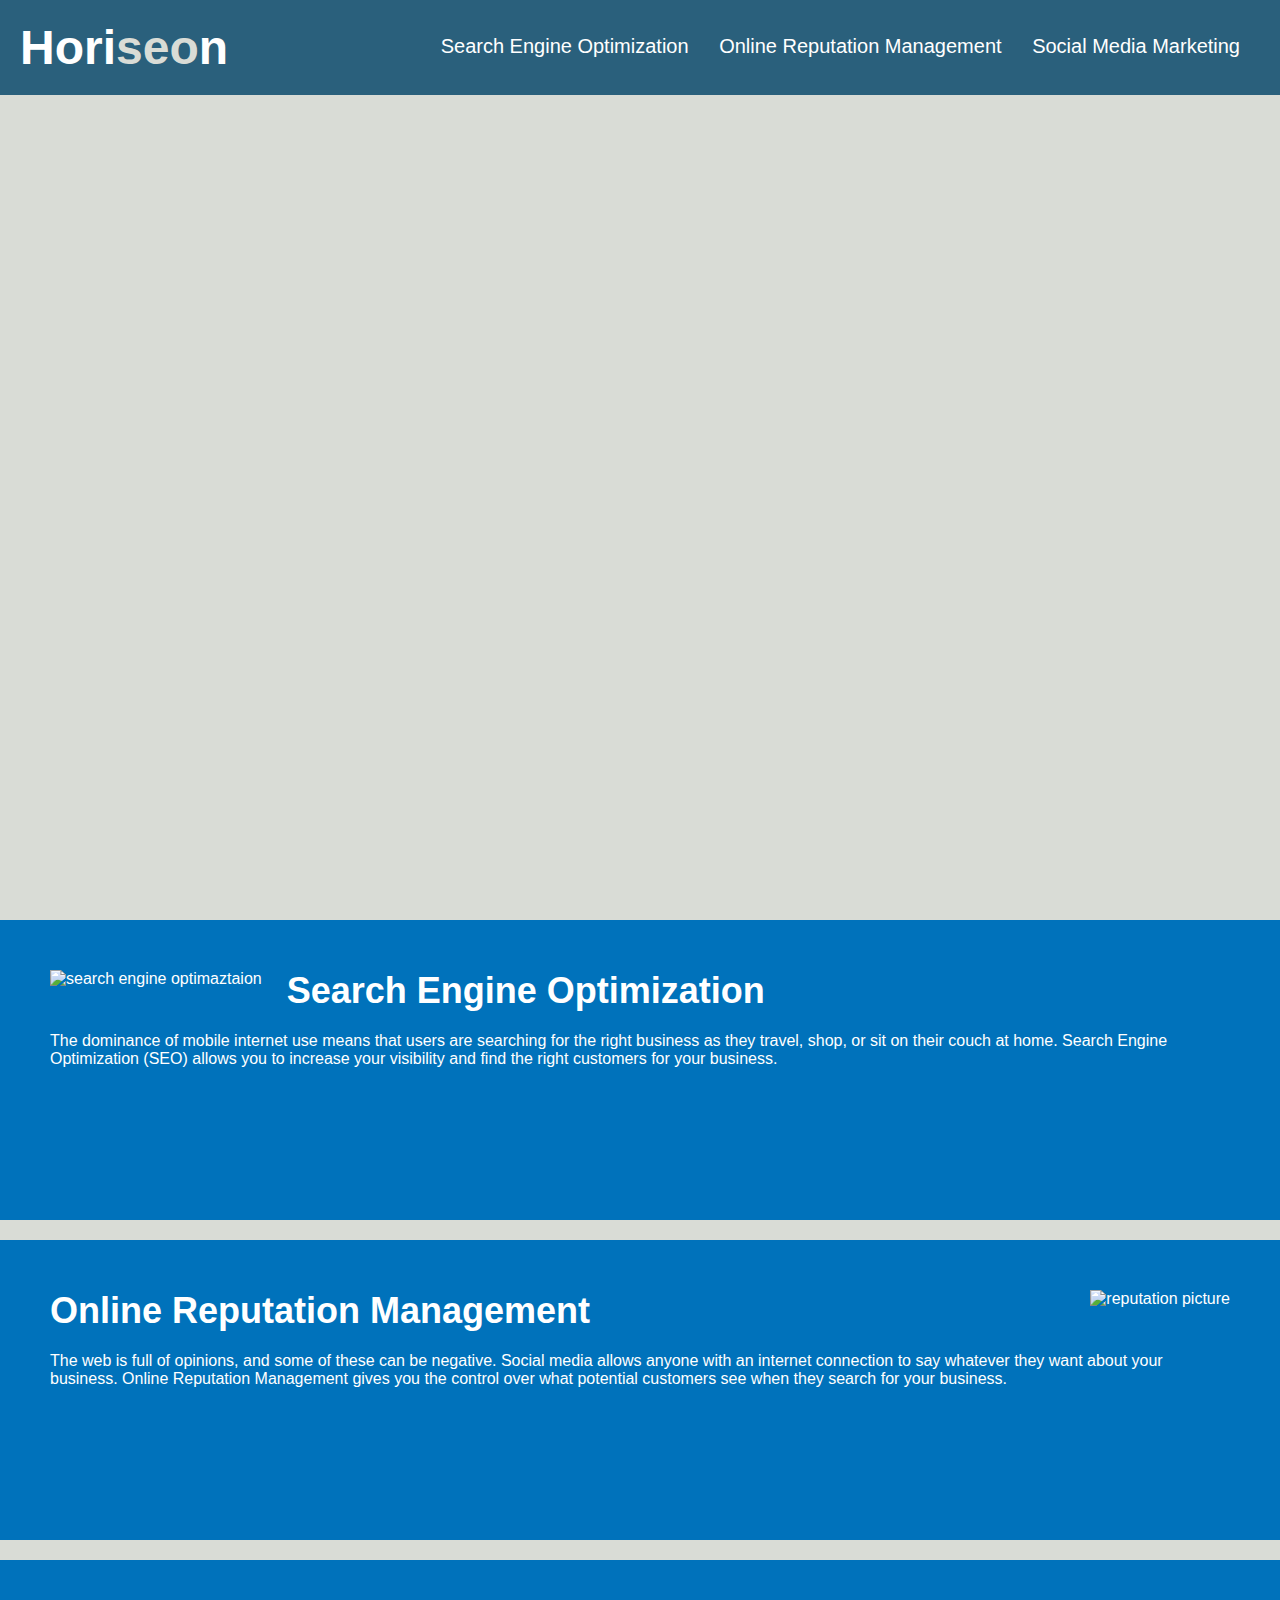
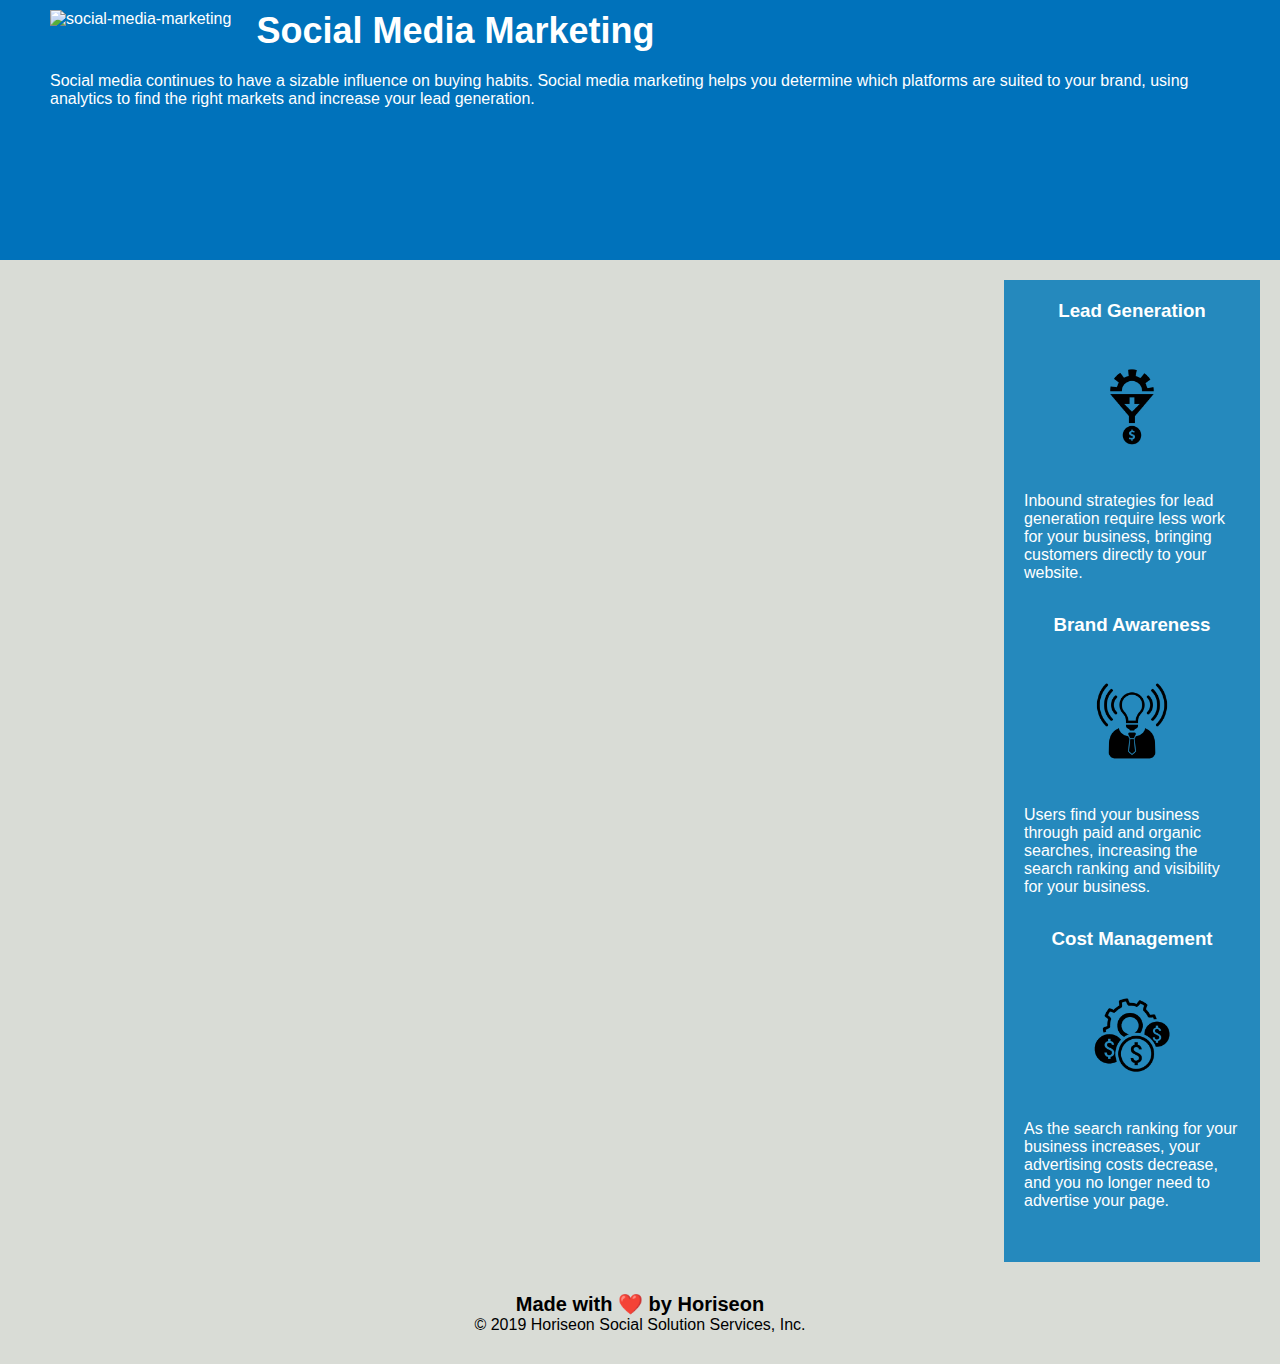
==== Develop/index.html @ 255587c8 "changes into homework" ====
<!DOCTYPE html>
<html lang="en-us">

<head>
    <meta charset="UTF-8" />
    <link rel="stylesheet" href="./assets/css/style.css">
    <title>website</title>
</head>

<body>
   <header>
    <div class="header">
        <h1>Hori<span class="seo">seo</span>n</h1>
        <div>
            <ul>
                <li>
                    <a target="blank" href="#search-engine-optimization">Search Engine Optimization</a>
                </li>
                <li>
                    <a target="blank" href="#online-reputation-management">Online Reputation Management</a>
                </li>
                <li>
                    <a target="blank" href="#social-media-marketing">Social Media Marketing</a>
                </li>
            </ul>
        </div>
    </div>
  </header> 
    <div class="hero" class="content" ></div>
        <div class="search-engine-optimization">
            <img src="./assets/images/search-engine-optimization.jpg" class="float-left" alt="search engine optimaztaion"/>
            <h2>Search Engine Optimization</h2>
            <p>
                The dominance of mobile internet use means that users are searching for the right business as they
                travel, shop, or sit on their couch at home. Search Engine Optimization (SEO) allows you to increase
                your visibility and find the right customers for your business.
            </p>
        </div>
        <div id="online-reputation-management" class="online-reputation-management">
            <img src="./assets/images/online-reputation-management.jpg" class="float-right" alt="reputation picture" />
          <h2>Online Reputation Management</h2>
            <p>
                The web is full of opinions, and some of these can be negative. Social media allows anyone with an
                internet connection to say whatever they want about your business. Online Reputation Management gives
                you the control over what potential customers see when they search for your business.
            </p>
        </div>
        <div id="social-media-marketing" class="social-media-marketing">
           <img src="./assets/images/social-media-marketing.jpg" class="float-left" alt="social-media-marketing"/>
          <h2>Social Media Marketing</h2>
            <p>
                Social media continues to have a sizable influence on buying habits. Social media marketing helps you
                determine which platforms are suited to your brand, using analytics to find the right markets and
                increase your lead generation.
            </p>
        </div>
    </div>
    <div class="benefits">
        <div class="benefit-lead">
          <h3>Lead Generation</h3>
            <img src="./assets/images/lead-generation.png" />
            <p>
                Inbound strategies for lead generation require less work for your business, bringing customers directly
                to your website.
            </p>
        </div>
        <div class="benefit-brand">
            <h3>Brand Awareness</h3>
            <img src="./assets/images/brand-awareness.png" />
            <p>
                Users find your business through paid and organic searches, increasing the search ranking and visibility
                for your business.
            </p>
        </div>
        <div class="benefit-cost">
         <h3>Cost Management</h3>
            <img src="./assets/images/cost-management.png"></img>
            <p>
                As the search ranking for your business increases, your advertising costs decrease, and you no longer
                need to advertise your page.
            </p>
        </div>
    </div>
    <div class="footer">
      <h2>Made with ❤️️ by Horiseon</h2>
        <p>
            &copy; 2019 Horiseon Social Solution Services, Inc.
        </p>
    </div>
</body>

</html>
---- Develop/assets/css/style.css ----
* {
    box-sizing: border-box;
    padding: 0;
    margin: 0;
}

body {
    background-color: #d9dcd6;
}

.header {
    padding: 20px;
    font-family: 'Trebuchet MS', 'Lucida Sans Unicode', 'Lucida Grande', 'Lucida Sans', Arial, sans-serif;
    background-color: #2a607c;
    color: #ffffff;
}

.header h1 {
    display: inline-block;
    font-size: 48px;
}

.header h1 .seo {
    color: #d9dcd6;
}

.header div {
    padding-top: 15px;
    margin-right: 20px;
    float: right;
    font-family: 'Gill Sans', 'Gill Sans MT', Calibri, 'Trebuchet MS', sans-serif;
    font-size: 20px;
}

.header div ul {
    list-style-type: none;
}

.header div ul li {
    display: inline-block;
    margin-left: 25px;
}

a {
    color: #ffffff;
    text-decoration: none;
}

p {
    font-size: 16px;
}

.hero {
    height: 800px;
    width: 100%;
    margin-bottom: 25px;
    background-image: url("../images/digital-marketing-meeting.jpg");
    background-size: cover;
    background-position: center;
}

.float-left {
    float: left;
    margin-right: 25px;
}

.float-right {
    float: right;
    margin-left: 25px;
}

.content {
    width: 75%;
    display: inline-block;
    margin-left: 20px;
}

.benefits {
    margin-right: 20px;
    padding: 20px;
    clear: both;
    float: right;
    width: 20%;
    height: 100%;
    font-family: 'Gill Sans', 'Gill Sans MT', Calibri, 'Trebuchet MS', sans-serif;
    background-color: #2589bd;
}

.benefit-lead {
    margin-bottom: 32px;
    color: #ffffff;
}

.benefit-brand {
    margin-bottom: 32px;
    color: #ffffff;
}

.benefit-cost {
    margin-bottom: 32px;
    color: #ffffff;
}

.benefit-lead h3 {
    margin-bottom: 10px;
    text-align: center;
}

.benefit-brand h3 {
    margin-bottom: 10px;
    text-align: center;
}

.benefit-cost h3 {
    margin-bottom: 10px;
    text-align: center;
}

.benefit-lead img {
    display: block;
    margin: 10px auto;
    max-width: 150px;
}

.benefit-brand img {
    display: block;
    margin: 10px auto;
    max-width: 150px;
}

.benefit-cost img {
    display: block;
    margin: 10px auto;
    max-width: 150px;
}

.search-engine-optimization {
    margin-bottom: 20px;
    padding: 50px;
    height: 300px;
    font-family: 'Gill Sans', 'Gill Sans MT', Calibri, 'Trebuchet MS', sans-serif;
    background-color: #0072bb;
    color: #ffffff;
}

.online-reputation-management {
    margin-bottom: 20px;
    padding: 50px;
    height: 300px;
    font-family: 'Gill Sans', 'Gill Sans MT', Calibri, 'Trebuchet MS', sans-serif;
    background-color: #0072bb;
    color: #ffffff;
}

.social-media-marketing {
    margin-bottom: 20px;
    padding: 50px;
    height: 300px;
    font-family: 'Gill Sans', 'Gill Sans MT', Calibri, 'Trebuchet MS', sans-serif;
    background-color: #0072bb;
    color: #ffffff;
}

.search-engine-optimization img {
    max-height: 200px;
}

.online-reputation-management img {
    max-height: 200px;
}

.social-media-marketing img {
    max-height: 200px;
}

.search-engine-optimization h2 {
    margin-bottom: 20px;
    font-size: 36px;
}

.online-reputation-management h2 {
    margin-bottom: 20px;
    font-size: 36px;
}

.social-media-marketing h2 {
    margin-bottom: 20px;
    font-size: 36px;
}

.footer {
    padding: 30px;
    clear: both;
    font-family: 'Trebuchet MS', 'Lucida Sans Unicode', 'Lucida Grande', 'Lucida Sans', Arial, sans-serif;
    text-align: center;
}

.footer h2 {
    font-size: 20px;
}
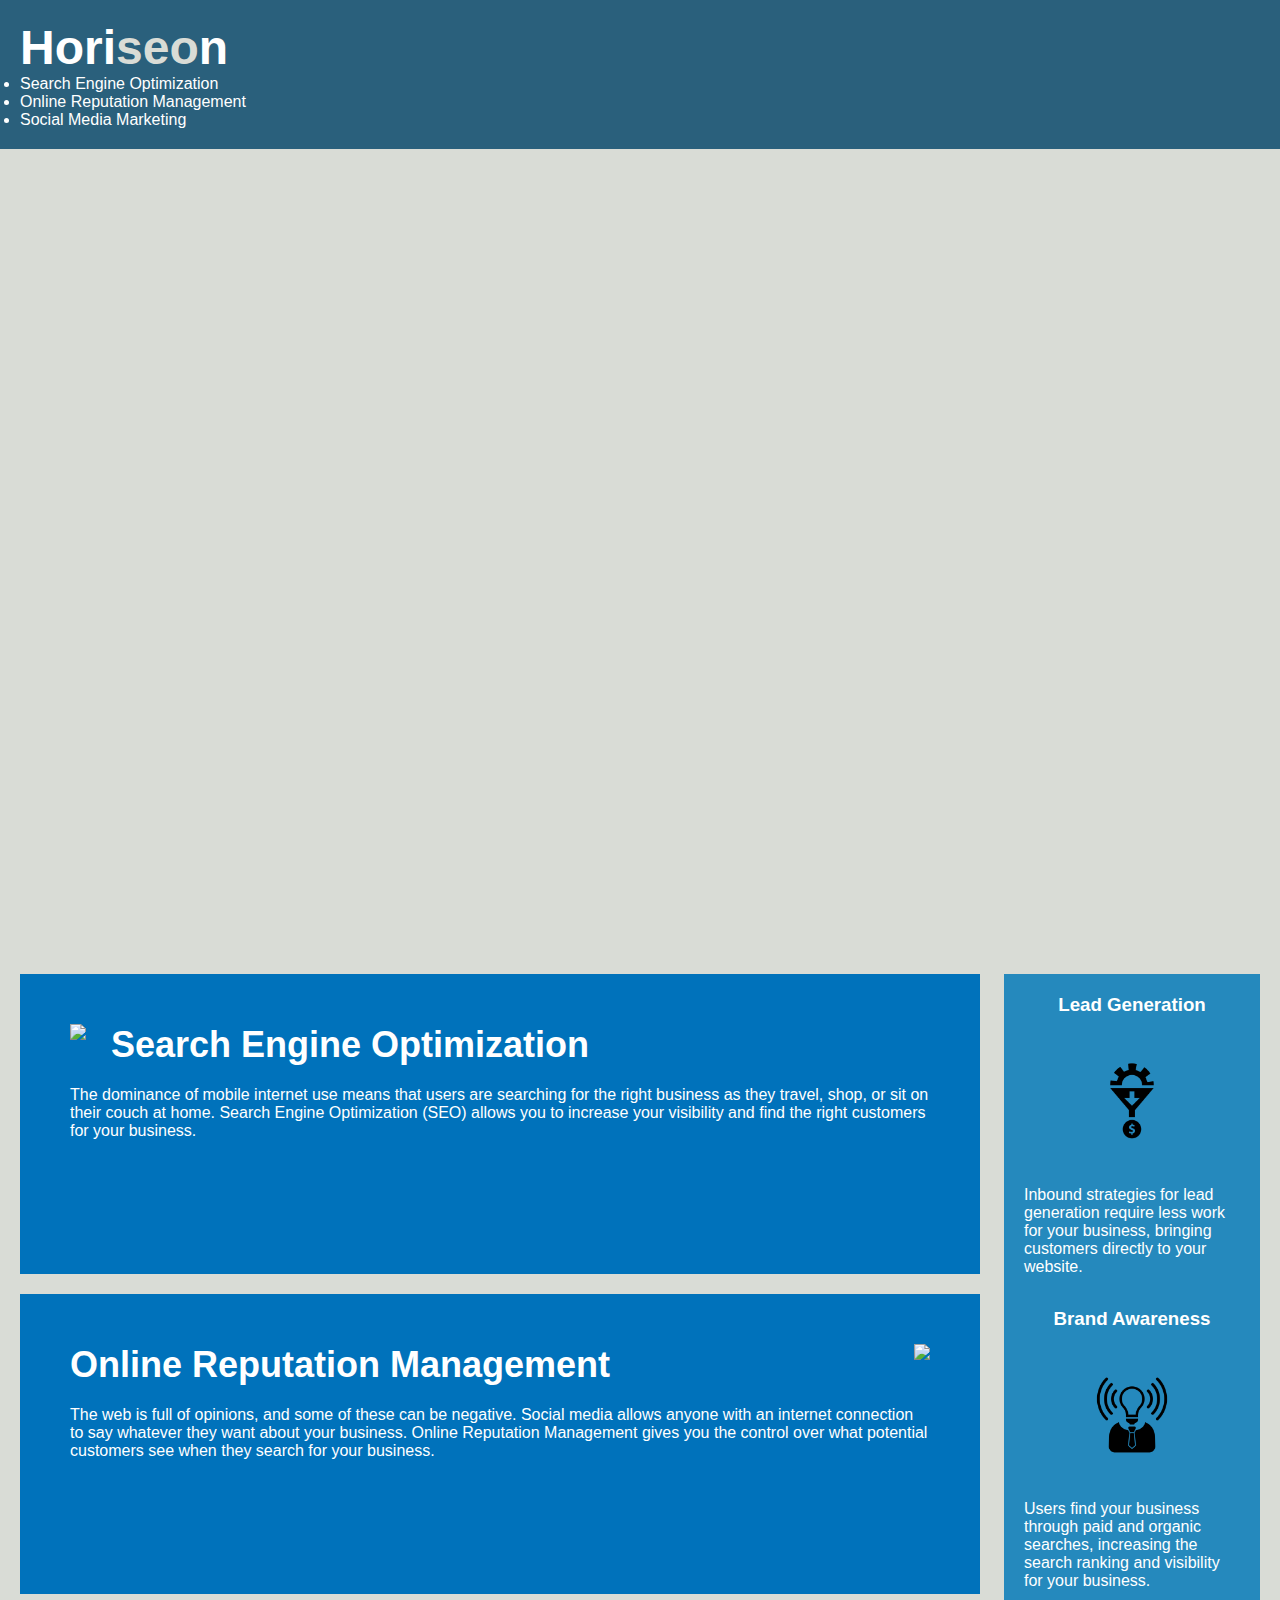
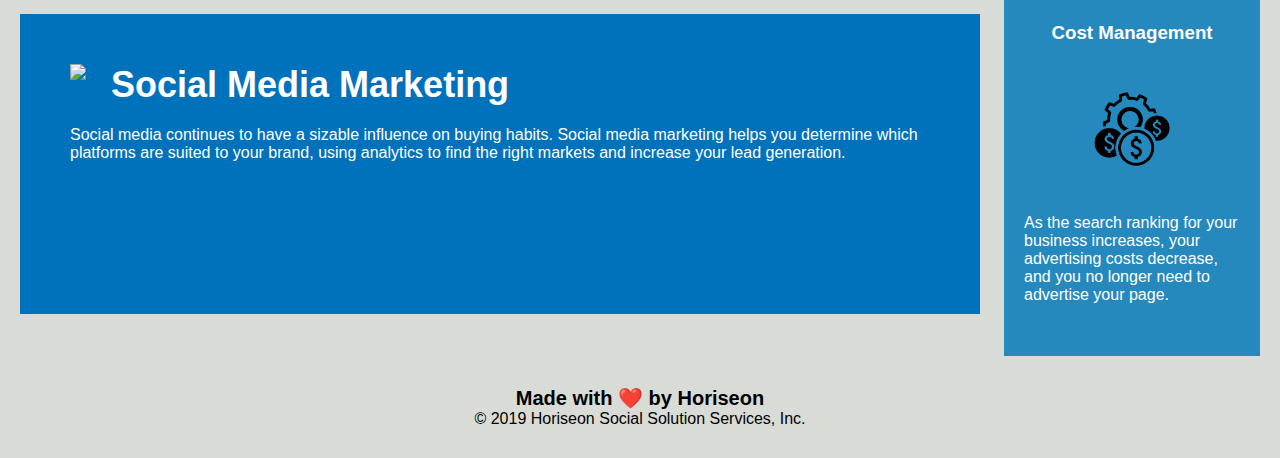
==== commit 1c6f93ea: "changes in folder placement" ====
--- a/Develop/index.html
+++ b/Develop/index.html
@@ -2,91 +2,90 @@
 <html lang="en-us">
 
 <head>
-    <meta charset="UTF-8" />
-    <link rel="stylesheet" href="./assets/css/style.css">
-    <title>website</title>
+  <meta charset="UTF-8" />
+  <link rel="stylesheet" href="./assets/css/style.css">
+  <title>website</title>
 </head>
 
 <body>
-   <header>
-    <div class="header">
-        <h1>Hori<span class="seo">seo</span>n</h1>
-        <div>
-            <ul>
-                <li>
-                    <a target="blank" href="#search-engine-optimization">Search Engine Optimization</a>
-                </li>
-                <li>
-                    <a target="blank" href="#online-reputation-management">Online Reputation Management</a>
-                </li>
-                <li>
-                    <a target="blank" href="#social-media-marketing">Social Media Marketing</a>
-                </li>
-            </ul>
-        </div>
-    </div>
-  </header> 
-    <div class="hero" class="content" ></div>
-        <div class="search-engine-optimization">
-            <img src="./assets/images/search-engine-optimization.jpg" class="float-left" alt="search engine optimaztaion"/>
-            <h2>Search Engine Optimization</h2>
-            <p>
-                The dominance of mobile internet use means that users are searching for the right business as they
-                travel, shop, or sit on their couch at home. Search Engine Optimization (SEO) allows you to increase
-                your visibility and find the right customers for your business.
-            </p>
-        </div>
-        <div id="online-reputation-management" class="online-reputation-management">
-            <img src="./assets/images/online-reputation-management.jpg" class="float-right" alt="reputation picture" />
-          <h2>Online Reputation Management</h2>
-            <p>
-                The web is full of opinions, and some of these can be negative. Social media allows anyone with an
-                internet connection to say whatever they want about your business. Online Reputation Management gives
-                you the control over what potential customers see when they search for your business.
-            </p>
-        </div>
-        <div id="social-media-marketing" class="social-media-marketing">
-           <img src="./assets/images/social-media-marketing.jpg" class="float-left" alt="social-media-marketing"/>
-          <h2>Social Media Marketing</h2>
-            <p>
-                Social media continues to have a sizable influence on buying habits. Social media marketing helps you
-                determine which platforms are suited to your brand, using analytics to find the right markets and
-                increase your lead generation.
-            </p>
-        </div>
-    </div>
-    <div class="benefits">
-        <div class="benefit-lead">
-          <h3>Lead Generation</h3>
-            <img src="./assets/images/lead-generation.png" />
-            <p>
-                Inbound strategies for lead generation require less work for your business, bringing customers directly
-                to your website.
-            </p>
-        </div>
-        <div class="benefit-brand">
-            <h3>Brand Awareness</h3>
-            <img src="./assets/images/brand-awareness.png" />
-            <p>
-                Users find your business through paid and organic searches, increasing the search ranking and visibility
-                for your business.
-            </p>
-        </div>
-        <div class="benefit-cost">
-         <h3>Cost Management</h3>
-            <img src="./assets/images/cost-management.png"></img>
-            <p>
-                As the search ranking for your business increases, your advertising costs decrease, and you no longer
-                need to advertise your page.
-            </p>
-        </div>
-    </div>
-    <div class="footer">
-      <h2>Made with ❤️️ by Horiseon</h2>
-        <p>
-            &copy; 2019 Horiseon Social Solution Services, Inc.
-        </p>
-    </div>
+  <header class="header">
+    <h1>Hori<span class="seo">seo</span>n</h1>
+    <section>
+      <ul>
+        <li>
+          <a href="#search-engine-optimization">Search Engine Optimization</a>
+        </li>
+        <li>
+          <a href="#online-reputation-management">Online Reputation Management</a>
+        </li>
+        <li>
+          <a href="#social-media-marketing">Social Media Marketing</a>
+        </li>
+      </ul>
+    </section>
+  </header>
+  <div class="hero"></div>
+  <main class="content">
+    <section class="search-engine-optimization">
+      <img src="./assets/images/search-engine-optimization.jpg" class="float-left" />
+      <h2>Search Engine Optimization</h2>
+      <p>
+        The dominance of mobile internet use means that users are searching for the right business as they
+        travel, shop, or sit on their couch at home. Search Engine Optimization (SEO) allows you to increase
+        your visibility and find the right customers for your business.
+      </p>
+    </section>
+    <section id="online-reputation-management" class="online-reputation-management">
+      <img src="./assets/images/online-reputation-management.jpg" class="float-right" />
+      <h2>Online Reputation Management</h2>
+      <p>
+        The web is full of opinions, and some of these can be negative. Social media allows anyone with an
+        internet connection to say whatever they want about your business. Online Reputation Management gives
+        you the control over what potential customers see when they search for your business.
+      </p>
+    </section>
+    <section id="social-media-marketing" class="social-media-marketing">
+      <img src="./assets/images/social-media-marketing.jpg" class="float-left" />
+      <h2>Social Media Marketing</h2>
+      <p>
+        Social media continues to have a sizable influence on buying habits. Social media marketing helps you
+        determine which platforms are suited to your brand, using analytics to find the right markets and
+        increase your lead generation.
+      </p>
+    </section>
+  </main>
+  <main  class="benefits">
+    <section class="benefit-lead">
+      <h3>Lead Generation</h3>
+      <img src="./assets/images/lead-generation.png" alt="gear leading towards money" />
+      <p>
+        Inbound strategies for lead generation require less work for your business, bringing customers directly
+        to your website.
+      </p>
+    </section>
+    <section class="benefit-brand">
+      <h3>Brand Awareness</h3>
+      <img src="./assets/images/brand-awareness.png" alt="lightbuld thought" />
+      <p>
+        Users find your business through paid and organic searches, increasing the search ranking and visibility
+        for your business.
+      </p>
+    </section>
+    <section class="benefit-cost">
+      <h3>Cost Management</h3>
+      <img src="./assets/images/cost-management.png" alt="gears and money"></img>
+      <p>
+        As the search ranking for your business increases, your advertising costs decrease, and you no longer
+        need to advertise your page.
+      </p>
+    </section>
+  </main>
+  <footer class="footer">
+    <h2>Made with ❤️️ by Horiseon</h2>
+    <p>
+      &copy; 2019 Horiseon Social Solution Services, Inc.
+    </p>
+  </footer>
 </body>
 
 </html>